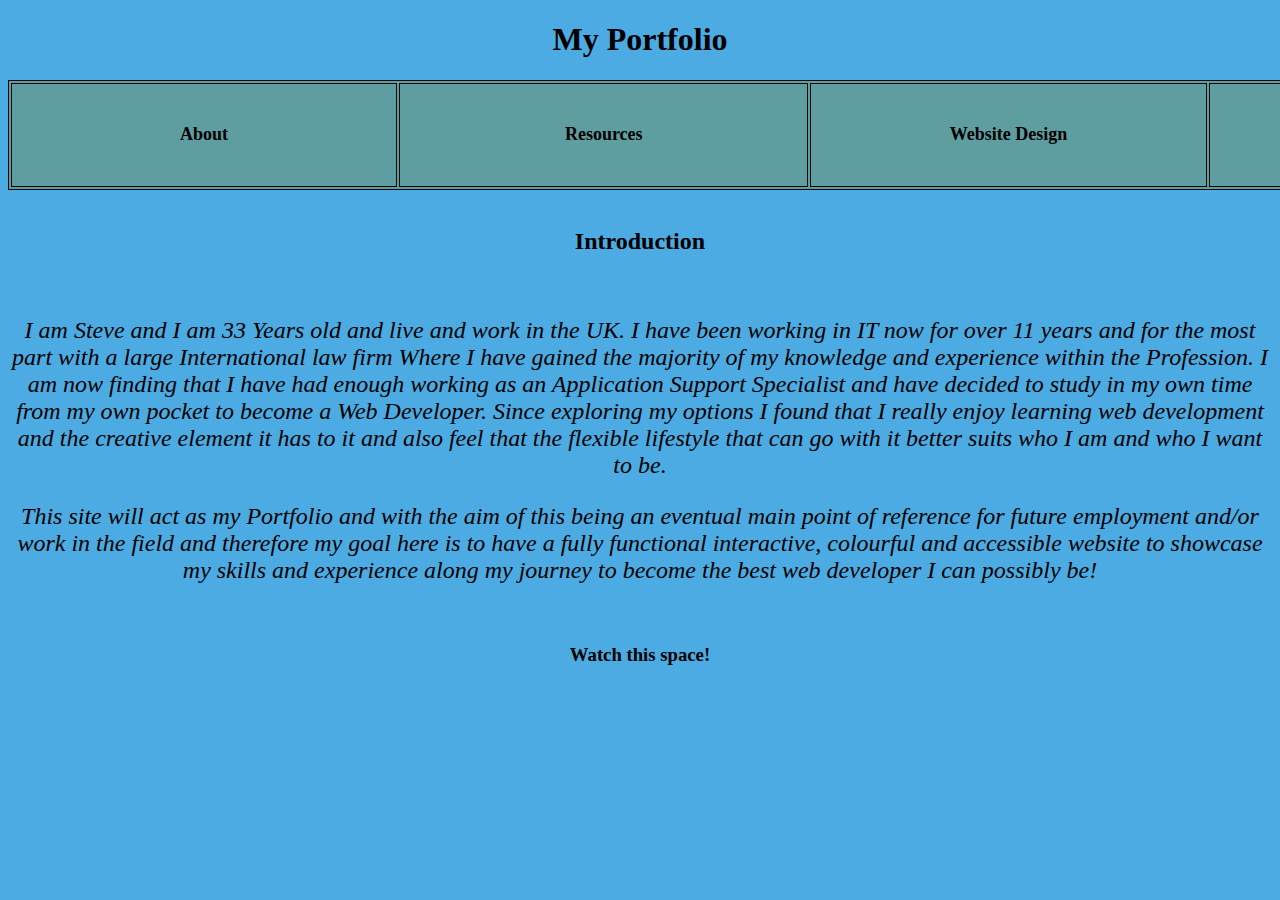
==== index.html @ 2f7b304f "nav/table class change" ====
<!DOCTYPE html>
<html id="default">
    <!--head-->

    <head>
        <meta charset="UTF8">
        <meta http-equiv="Content-type" content="text/html; charset=utf-8">
        <meta name="viewport" content="width=device-width, initial-scale=1">
        <title>My Portfolio</title>
        <link href="./index.css" type="text/css" rel="stylesheet">
    </head>

    <!--body-->

    <body id="wallpaper">

        <!--header-->

        <header>
            <h1 class="align-center">My Portfolio</h1>
            <nav class="">
                <table class="table nav-color">
                    <thead>
                        <tr>
                            <th>About</th>
                            <th>Resources</th>
                            <th>Website Design</th>
                            <th>Contact</th>
                        </tr>
                    </thead>
                </table>    
            </nav>
        </header>

        <br>

        <!--Introduction-->

        <section class="align-center">

            <h2>Introduction</h2>
            <br>
            <p><em>I am Steve and I am 33 Years old and live and work in the UK.  I have been working in IT now for over 11 years and for the most part with a large International law firm
                Where I have gained the majority of my knowledge and experience within the Profession.  I am now finding that I have had enough working as an Application Support
                Specialist and have decided to study in my own time from my own pocket to become a Web Developer.  Since exploring my options I found that I really enjoy learning
                web development and the creative element it has to it and also feel that the flexible lifestyle that can go with it better suits who I am and who I want to be.</em>
            </p>
            <p><em>This site will act as my Portfolio and with the aim of this being an eventual main point of reference for future employment and/or work in the field and therefore
                my goal here is to have a fully functional interactive, colourful and accessible website to showcase my skills and experience along my journey to become the best web
                developer I can possibly be!</em>
            </p>
            <br>
            <h3>Watch this space!</h3> 

        </section>

    </body>

    <!--footer-->

    <footer>


    </footer>
    
</html>
---- index.css ----
#default {
    font-family: Cambria, Cochin, Georgia, Times, 'Times New Roman', serif;
    font-weight: normal;
    color: rgb(0, 0, 0);
}

table, thead, tr, th {
    border: 2px solid rgb(8, 8, 8);
    border-width: 0.5px;
    margin: auto; 
    width: 1600px;
    height: 100px;
    font-size: large; 
}

.align-center {
    text-align: center;
}

p {
    font-size: x-large;
}

#wallpaper {
    background-color: rgb(76, 171, 226);
}

.nav-color {
    background-color: cadetblue;
}
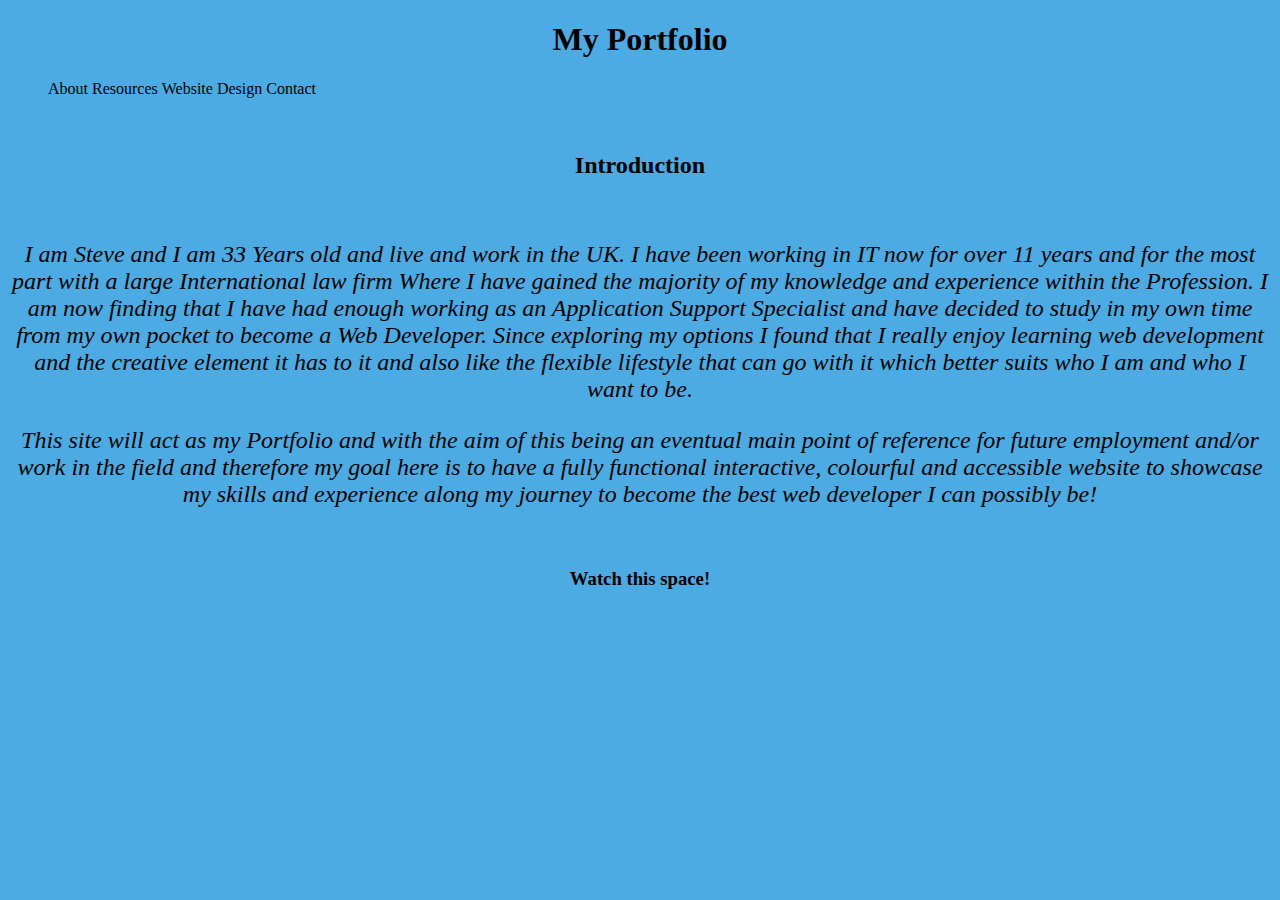
==== commit c9c89982: "Update to Navigation" ====
--- a/index.html
+++ b/index.html
@@ -19,16 +19,12 @@
         <header>
             <h1 class="align-center">My Portfolio</h1>
             <nav class="">
-                <table class="table nav-color">
-                    <thead>
-                        <tr>
-                            <th>About</th>
-                            <th>Resources</th>
-                            <th>Website Design</th>
-                            <th>Contact</th>
-                        </tr>
-                    </thead>
-                </table>    
+                <ul class="">
+                    <li class="li">About</li>
+                    <li class="li">Resources</li>
+                    <li class="li">Website Design</li>
+                    <li class="li">Contact</th>
+                </ul>    
             </nav>
         </header>
 
@@ -43,7 +39,7 @@
             <p><em>I am Steve and I am 33 Years old and live and work in the UK.  I have been working in IT now for over 11 years and for the most part with a large International law firm
                 Where I have gained the majority of my knowledge and experience within the Profession.  I am now finding that I have had enough working as an Application Support
                 Specialist and have decided to study in my own time from my own pocket to become a Web Developer.  Since exploring my options I found that I really enjoy learning
-                web development and the creative element it has to it and also feel that the flexible lifestyle that can go with it better suits who I am and who I want to be.</em>
+                web development and the creative element it has to it and also like the flexible lifestyle that can go with it which better suits who I am and who I want to be.</em>
             </p>
             <p><em>This site will act as my Portfolio and with the aim of this being an eventual main point of reference for future employment and/or work in the field and therefore
                 my goal here is to have a fully functional interactive, colourful and accessible website to showcase my skills and experience along my journey to become the best web
--- a/index.css
+++ b/index.css
@@ -4,13 +4,13 @@
     color: rgb(0, 0, 0);
 }
 
-table, thead, tr, th {
+ {
     border: 2px solid rgb(8, 8, 8);
     border-width: 0.5px;
     margin: auto; 
     width: 1600px;
     height: 100px;
-    font-size: large; 
+    
 }
 
 .align-center {
@@ -25,6 +25,7 @@
     background-color: rgb(76, 171, 226);
 }
 
-.nav-color {
-    background-color: cadetblue;
+.li {
+    display: inline-block;
+    
 }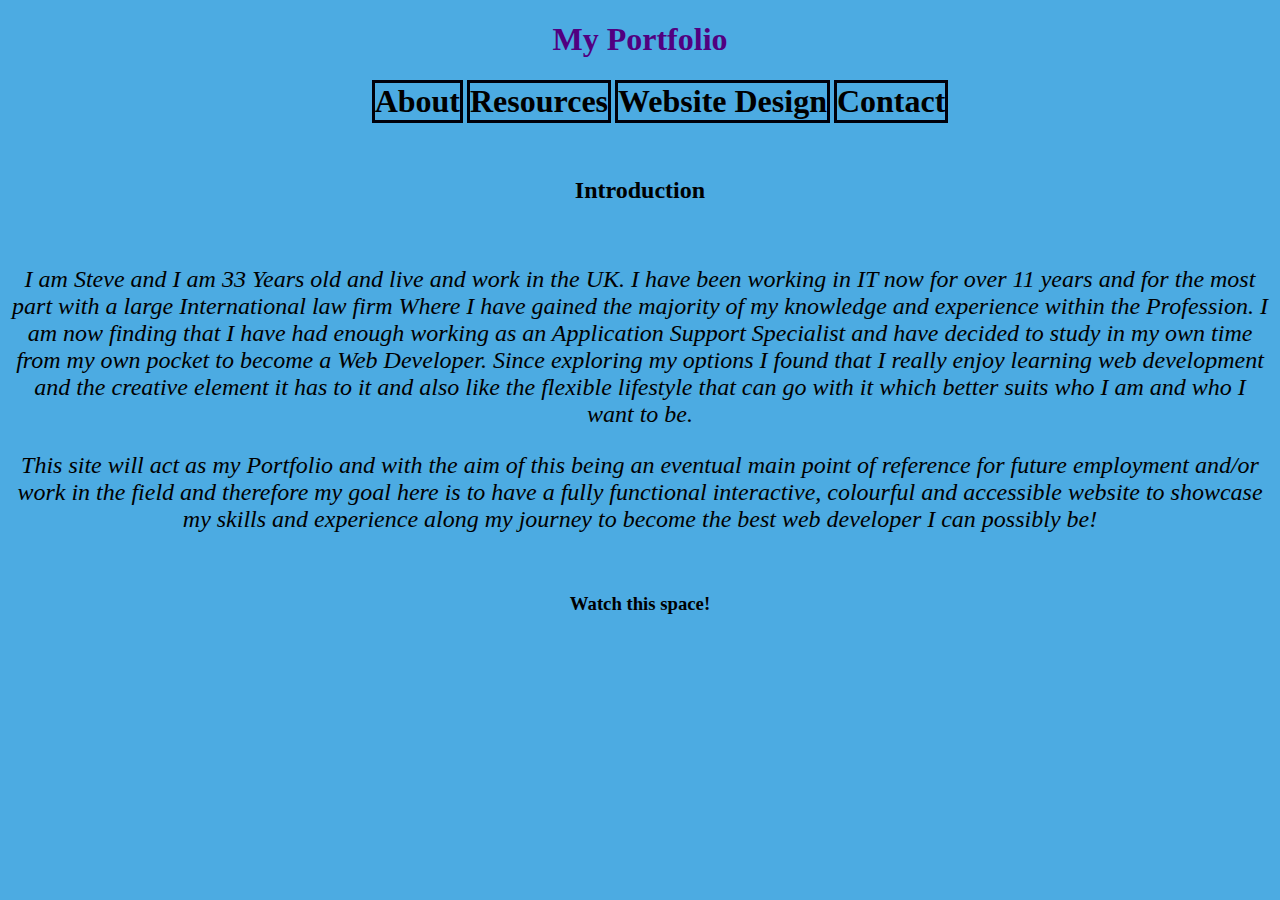
==== commit 9049dd58: "Further updates on 1st 2 pages" ====
--- a/index.html
+++ b/index.html
@@ -18,12 +18,12 @@
 
         <header>
             <h1 class="align-center">My Portfolio</h1>
-            <nav class="">
-                <ul class="">
-                    <li class="li">About</li>
+            <nav class="align-center">
+                <ul class="li">
+                    <li class="li"><a href="About.html"></a>About</li>
                     <li class="li">Resources</li>
                     <li class="li">Website Design</li>
-                    <li class="li">Contact</th>
+                    <li class="li">Contact</li>
                 </ul>    
             </nav>
         </header>
--- a/index.css
+++ b/index.css
@@ -25,7 +25,14 @@
     background-color: rgb(76, 171, 226);
 }
 
-.li {
+li {
     display: inline-block;
-    
+    font-weight: 900;
+    font-size: xx-large;
+    border: solid rgb(0, 0, 10);
+
+}
+
+h1 {
+    color: rgb(81, 0, 128);
 }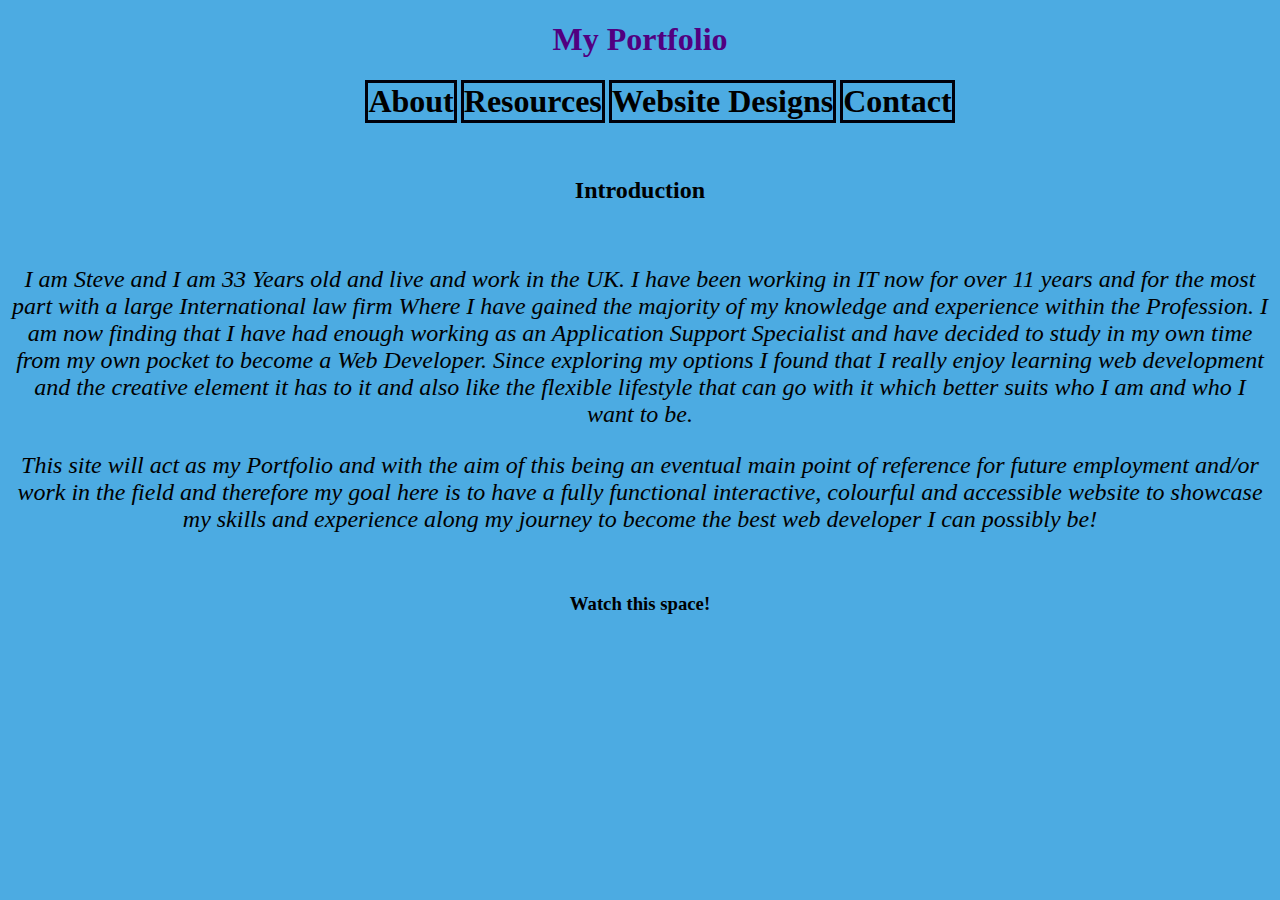
==== commit 98142d4a: "about and index update" ====
--- a/index.html
+++ b/index.html
@@ -8,6 +8,8 @@
         <meta name="viewport" content="width=device-width, initial-scale=1">
         <title>My Portfolio</title>
         <link href="./index.css" type="text/css" rel="stylesheet">
+        <link href="https://fonts.googleapis.com/css?family=Noto+Sans:400,700&display=swap" rel="stylesheet">
+        <link href="https://fonts.googleapis.com/css?family=Quicksand:400,700&display=swap" rel="stylesheet">
     </head>
 
     <!--body-->
@@ -22,7 +24,7 @@
                 <ul class="li">
                     <li class="li"><a href="About.html"></a>About</li>
                     <li class="li">Resources</li>
-                    <li class="li">Website Design</li>
+                    <li class="li">Website Designs</li>
                     <li class="li">Contact</li>
                 </ul>    
             </nav>
--- a/index.css
+++ b/index.css
@@ -2,15 +2,6 @@
     font-family: Cambria, Cochin, Georgia, Times, 'Times New Roman', serif;
     font-weight: normal;
     color: rgb(0, 0, 0);
-}
-
- {
-    border: 2px solid rgb(8, 8, 8);
-    border-width: 0.5px;
-    margin: auto; 
-    width: 1600px;
-    height: 100px;
-    
 }
 
 .align-center {
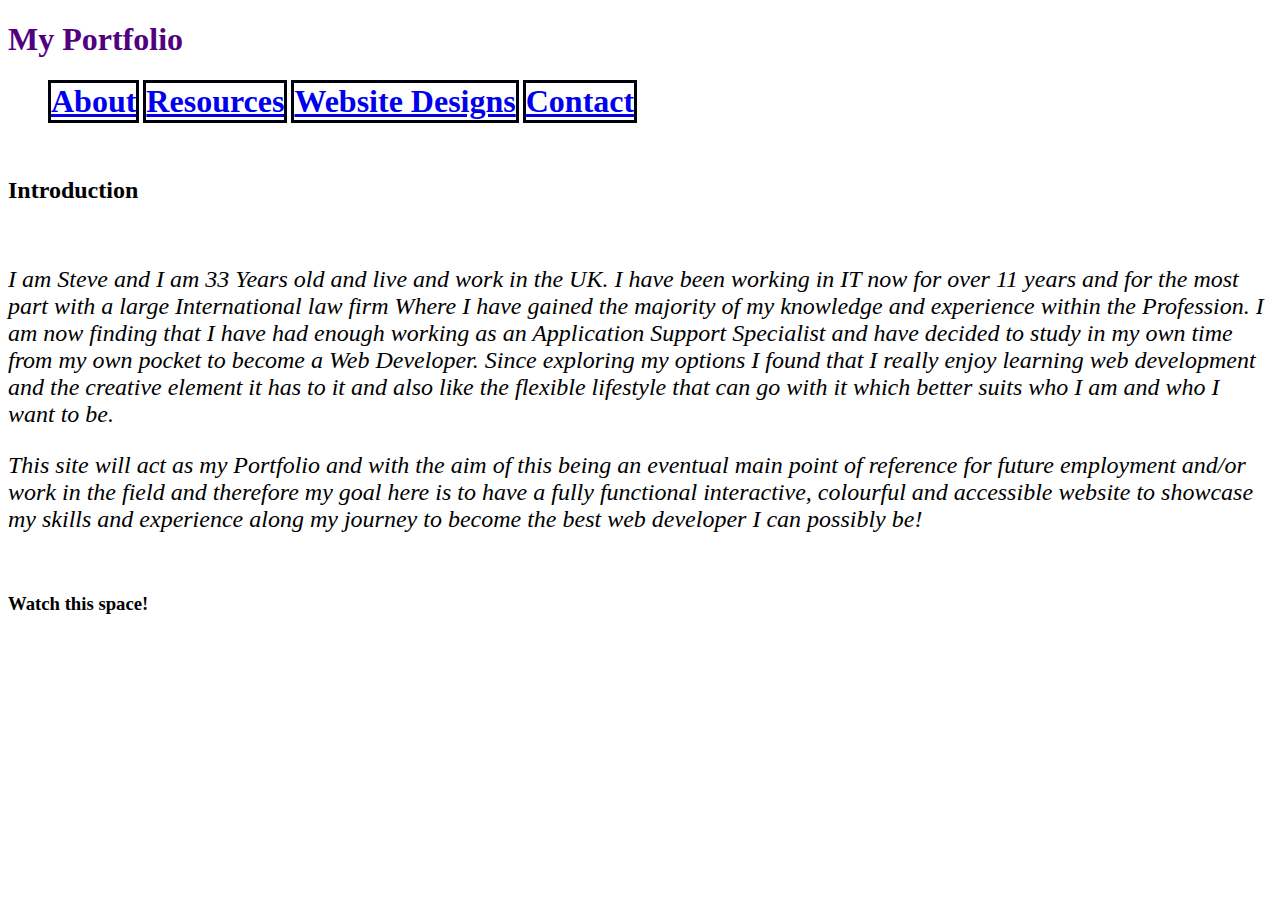
==== commit c104c906: "Navigation and tidy up" ====
--- a/index.html
+++ b/index.html
@@ -14,18 +14,18 @@
 
     <!--body-->
 
-    <body id="wallpaper">
+    <body>
 
         <!--header-->
 
         <header>
-            <h1 class="align-center">My Portfolio</h1>
-            <nav class="align-center">
-                <ul class="li">
-                    <li class="li"><a href="About.html"></a>About</li>
-                    <li class="li">Resources</li>
-                    <li class="li">Website Designs</li>
-                    <li class="li">Contact</li>
+            <h1>My Portfolio</h1>
+            <nav>
+                <ul>
+                    <li><a href="About.html">About</a></li>
+                    <li><a href="Resources.html">Resources</a></li>
+                    <li><a href="WebsiteDesigns.html">Website Designs</a></li>
+                    <li><a href="Contact.html">Contact</a></li>
                 </ul>    
             </nav>
         </header>
@@ -34,7 +34,7 @@
 
         <!--Introduction-->
 
-        <section class="align-center">
+        <section>
 
             <h2>Introduction</h2>
             <br>
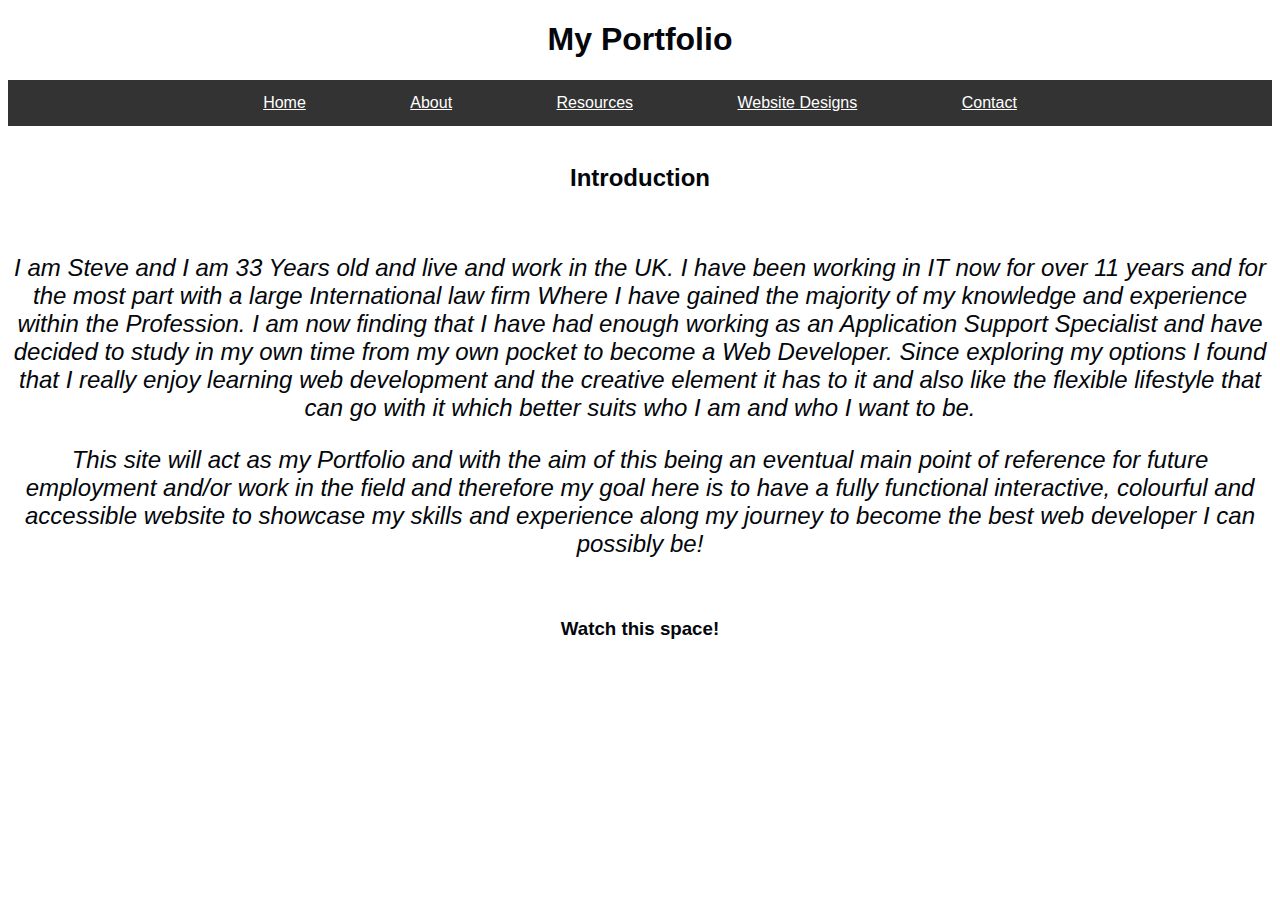
==== commit de8c0624: "change home to index" ====
--- a/index.html
+++ b/index.html
@@ -22,6 +22,7 @@
             <h1>My Portfolio</h1>
             <nav>
                 <ul>
+                    <li><a href="index.html">Home</a></li>
                     <li><a href="About.html">About</a></li>
                     <li><a href="Resources.html">Resources</a></li>
                     <li><a href="WebsiteDesigns.html">Website Designs</a></li>
--- a/index.css
+++ b/index.css
@@ -1,10 +1,8 @@
  #default {
-    font-family: Cambria, Cochin, Georgia, Times, 'Times New Roman', serif;
+    font-family: 'Lucida Sans', 'Lucida Sans Regular', 'Lucida Grande', 'Lucida Sans Unicode', Geneva, Verdana, sans-serif;
     font-weight: normal;
-    color: rgb(0, 0, 0);
-}
-
-.align-center {
+    color: #03060a;
+    background-color: rgb(255, 255, 255);
     text-align: center;
 }
 
@@ -12,18 +10,30 @@
     font-size: x-large;
 }
 
-#wallpaper {
-    background-color: rgb(76, 171, 226);
+ul {
+    list-style-type: none;
+    margin: 0;
+    padding: 0;
+    overflow: hidden;
+    background-color: #333;
+    align-content: center;
+    position: relative;
+    width: auto;
+    
 }
 
 li {
     display: inline-block;
-    font-weight: 900;
-    font-size: xx-large;
-    border: solid rgb(0, 0, 10);
-
 }
 
-h1 {
-    color: rgb(81, 0, 128);
+li a {
+    display: block;
+    color: white;
+    text-align: center;
+    padding: 14px 50px;
+    text-decoration: underline;
+}
+  
+li a:hover {
+    background-color: #111;
 }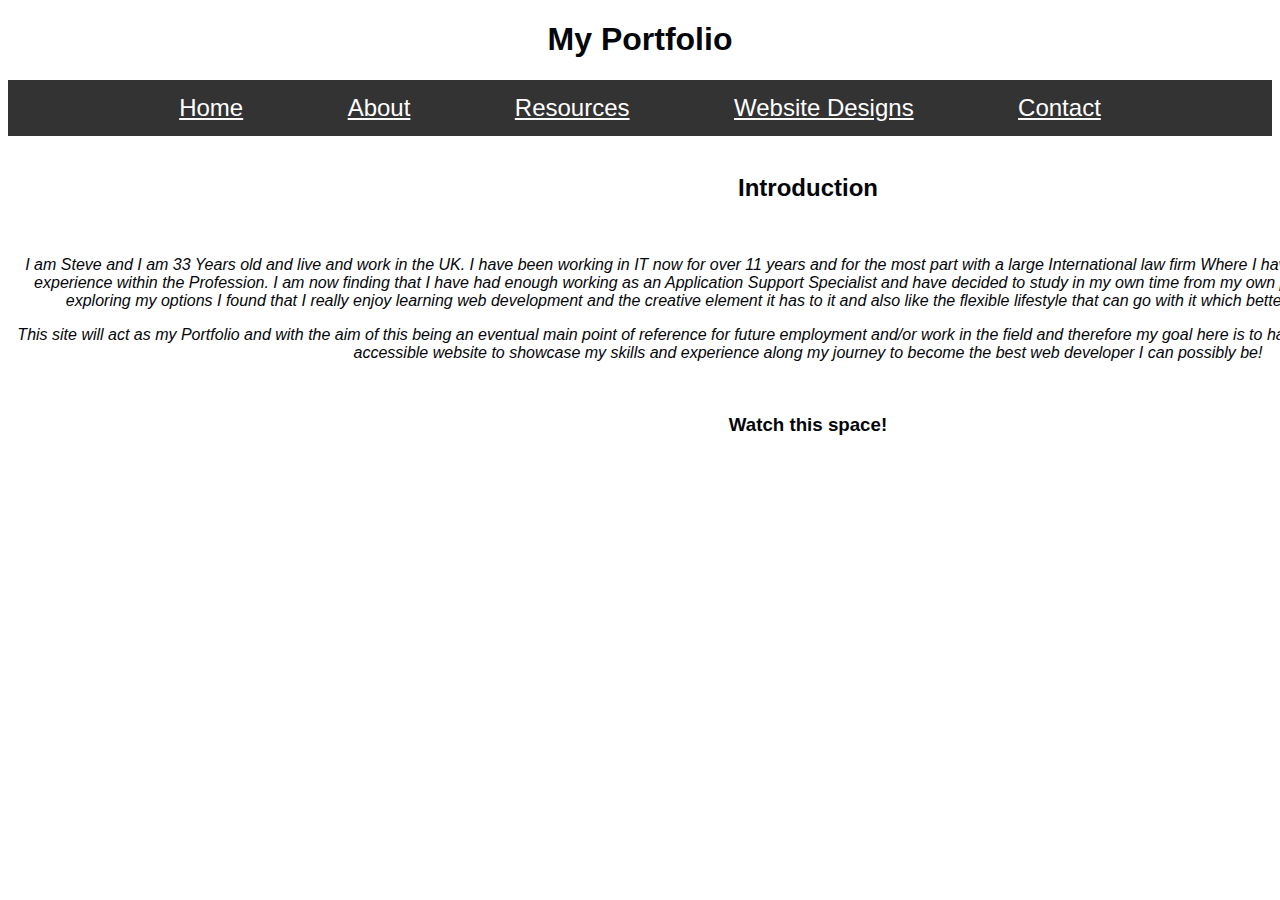
==== commit 164297c8: "Responsive design" ====
--- a/index.html
+++ b/index.html
@@ -35,7 +35,7 @@
 
         <!--Introduction-->
 
-        <section>
+        <section class="container">
 
             <h2>Introduction</h2>
             <br>
--- a/index.css
+++ b/index.css
@@ -1,13 +1,19 @@
- #default {
+html {
+    font-size: 16px;
+} 
+ 
+#default {
     font-family: 'Lucida Sans', 'Lucida Sans Regular', 'Lucida Grande', 'Lucida Sans Unicode', Geneva, Verdana, sans-serif;
-    font-weight: normal;
     color: #03060a;
     background-color: rgb(255, 255, 255);
     text-align: center;
 }
 
-p {
-    font-size: x-large;
+.container {
+    width: 1600px      
+}
+
+.container p {
 }
 
 ul {
@@ -18,8 +24,6 @@
     background-color: #333;
     align-content: center;
     position: relative;
-    width: auto;
-    
 }
 
 li {
@@ -27,11 +31,12 @@
 }
 
 li a {
-    display: block;
+    display: inline-block;
     color: white;
     text-align: center;
     padding: 14px 50px;
     text-decoration: underline;
+    font-size: 1.5rem;
 }
   
 li a:hover {
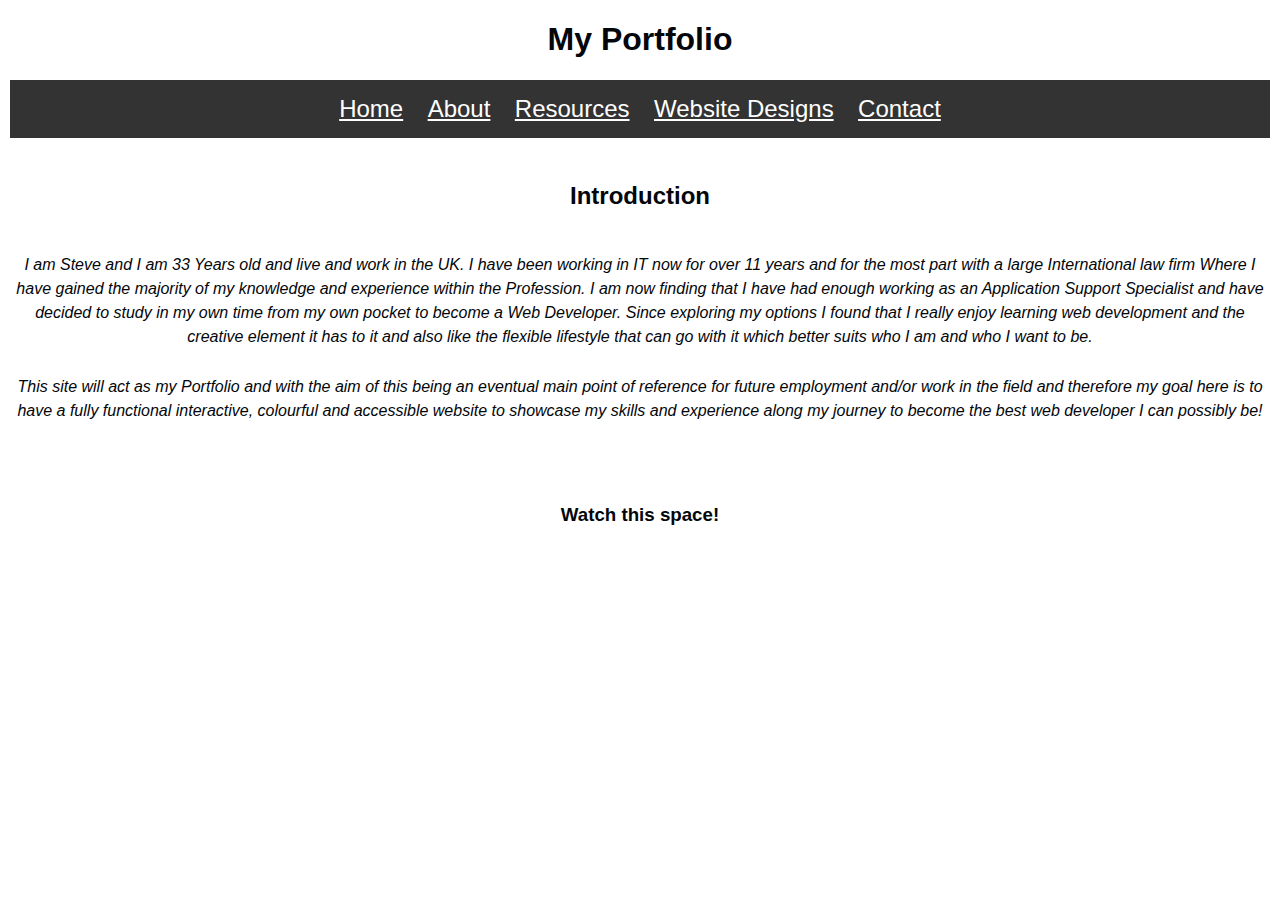
==== commit f3f3c988: "Responsive Design v.1" ====
--- a/index.html
+++ b/index.html
@@ -14,13 +14,13 @@
 
     <!--body-->
 
-    <body>
+    <main>
 
         <!--header-->
 
         <header>
             <h1>My Portfolio</h1>
-            <nav>
+            <nav class="nav">
                 <ul>
                     <li><a href="index.html">Home</a></li>
                     <li><a href="About.html">About</a></li>
@@ -35,7 +35,7 @@
 
         <!--Introduction-->
 
-        <section class="container">
+        <section>
 
             <h2>Introduction</h2>
             <br>
@@ -49,16 +49,16 @@
                 developer I can possibly be!</em>
             </p>
             <br>
-            <h3>Watch this space!</h3> 
 
         </section>
 
-    </body>
+    </main>
 
     <!--footer-->
 
     <footer>
 
+        <h3>Watch this space!</h3> 
 
     </footer>
     
--- a/index.css
+++ b/index.css
@@ -7,38 +7,56 @@
     color: #03060a;
     background-color: rgb(255, 255, 255);
     text-align: center;
+    margin-bottom: 5%;
 }
 
-.container {
-    width: 1600px      
-}
-
-.container p {
+h2, p {
+    margin: auto;
+    width: 100%;
+    margin-top: 2%;
 }
 
 ul {
-    list-style-type: none;
-    margin: 0;
-    padding: 0;
     overflow: hidden;
     background-color: #333;
     align-content: center;
-    position: relative;
+    padding: 15px 5px;
+    margin: 1px 2px;
 }
 
 li {
+    position: relative;
     display: inline-block;
 }
 
 li a {
-    display: inline-block;
     color: white;
     text-align: center;
-    padding: 14px 50px;
+    padding: 1px 1px;
     text-decoration: underline;
     font-size: 1.5rem;
+    padding: 5px 10px;
 }
   
 li a:hover {
     background-color: #111;
+}
+
+@media only screen and (min-width: 200px) and (max-width: 584px) {
+    li {
+        display: block;
+    }
+}
+
+@media only screen and (min-width: 510px) and (max-width: 2000px) {
+    p {
+        height: 75%;
+        line-height: 1.5;
+    }
+    footer {
+        margin-top: 5%;
+    }
+    section {
+        margin-bottom: 5%;
+    }
 }